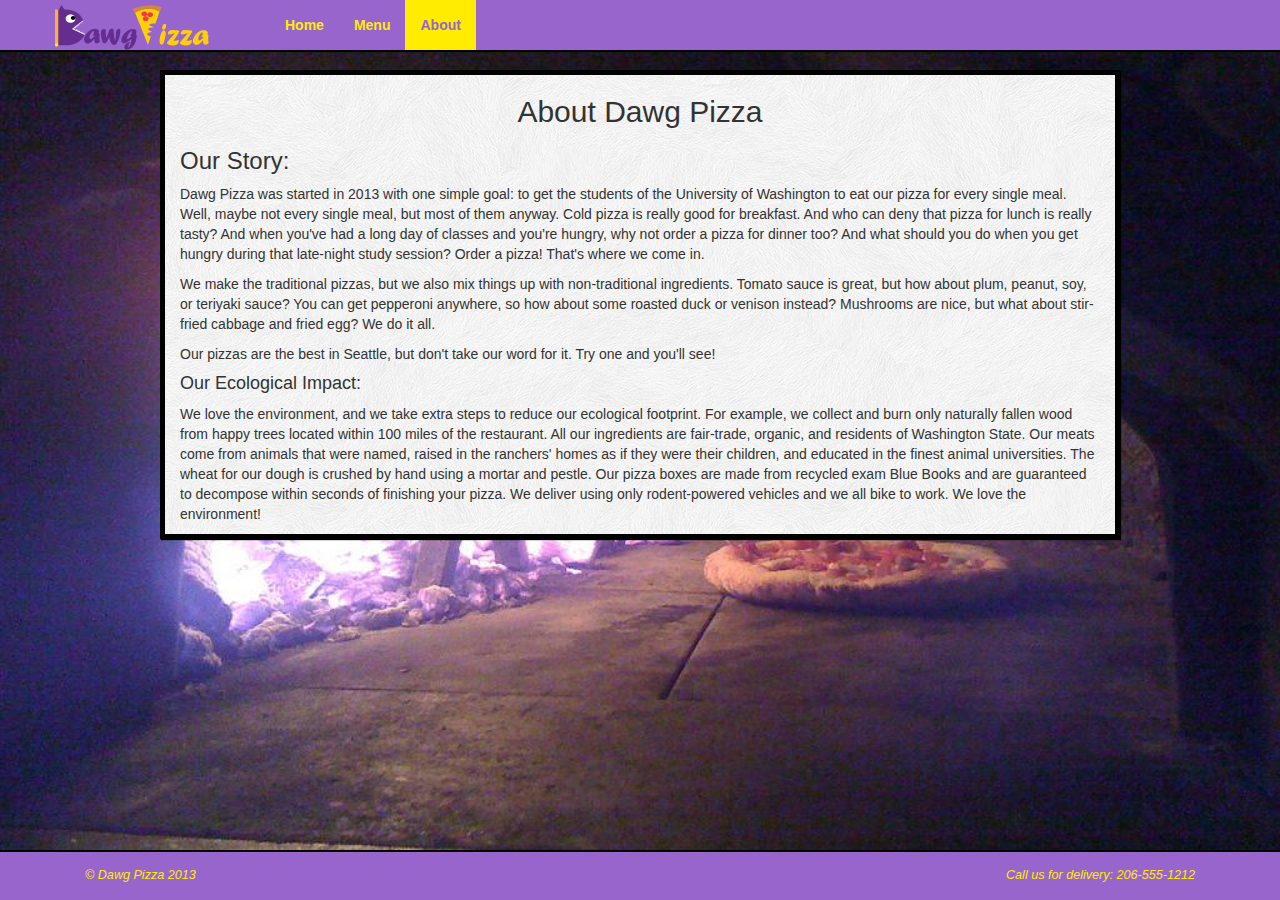
==== about.html @ 7e524a96 "First working draft. Missing some styling and extra features." ====
<!DOCTYPE html>
<html>
	<head>
		<meta charset="utf-8">
		<meta name="author" content="1124687">
		<meta name="viewport" content="width=device-width, initial-scale=1.0" />
		<link rel="shortcut icon" href="assets/ico/favicon.png">

		<title>Dawg Pizza</title>

		<link href="dist/css/bootstrap.css" rel="stylesheet">

		<link href="css/styles.css" rel="stylesheet">

	</head>

	<body id="aboutpage">

		<!-- Fixed navbar -->
		<nav class="navbar navbar-default navbar-fixed-top" role="navigation">
			<div class="container">
				<div class="navbar-header">
					<button type="button" class="navbar-toggle" data-toggle="collapse" data-target=".navbar-collapse">
						<span class="icon-bar"></span>
						<span class="icon-bar"></span>
						<span class="icon-bar"></span>
					</button>
					<a class="navbar-brand" href="index.html"></a>
				</div>
				<div class="navbar-collapse collapse">
					<ul class="nav navbar-nav">
						<li><a href="index.html">Home</a></li>
						<li><a href="menu.html">Menu</a></li>
						<li class="active"><a href="about.html">About</a></li>
					</ul>
				</div><!--/.nav-collapse -->
			</div>
		</nav>

		<div class="container maincontainer">
			<h2>About Dawg Pizza</h2>
				<h3>Our Story:</h3>
				<p>Dawg Pizza was started in 2013 with one simple goal: to get the students of the University of Washington to eat our pizza for every single meal. Well, maybe not every single meal, but most of them anyway. Cold pizza is really good for breakfast. And who can deny that pizza for lunch is really tasty? And when you've had a long day of classes and you're hungry, why not order a pizza for dinner too? And what should you do when you get hungry during that late-night study session? Order a pizza! That's where we come in.</p>
				<p>We make the traditional pizzas, but we also mix things up with non-traditional ingredients. Tomato sauce is great, but how about plum, peanut, soy, or teriyaki sauce? You can get pepperoni anywhere, so how about some roasted duck or venison instead? Mushrooms are nice, but what about stir-fried cabbage and fried egg? We do it all.</p>
				<p>Our pizzas are the best in Seattle, but don't take our word for it. Try one and you'll see!</p>
				<h4>Our Ecological Impact:</h4>
				<p>We love the environment, and we take extra steps to reduce our ecological footprint. For example, we collect and burn only naturally fallen wood from happy trees located within 100 miles of the restaurant. All our ingredients are fair-trade, organic, and residents of Washington State. Our meats come from animals that were named, raised in the ranchers' homes as if they were their children, and educated in the finest animal universities. The wheat for our dough is crushed by hand using a mortar and pestle. Our pizza boxes are made from recycled exam Blue Books and are guaranteed to decompose within seconds of finishing your pizza. We deliver using only rodent-powered vehicles and we all bike to work. We love the environment!</p>
		</div> <!-- /container -->

		<footer class = "navbar navbar-default navbar-fixed-bottom"  id="foot">
			<div class = "container">
				<p class = "navbar-text pull-left">© Dawg Pizza 2013</p>
				<p class = "navbar-text pull-right">Call us for delivery: 206-555-1212</p>
			</div>
		</footer>


		<!-- Bootstrap core JavaScript
		================================================== -->
		<!-- Placed at the end of the document so the pages load faster -->
		<script src="assets/js/jquery.js"></script>
		<script src="dist/js/bootstrap.min.js"></script>
	</body>
</html>
---- css/styles.css ----
/* Google web fonts 'Open Sans' (italic and normal) and 'Boogaloo' */
@import url(http://fonts.googleapis.com/css?family=Open+Sans:400italic,400,300,700);
@import url(http://fonts.googleapis.com/css?family=Sancreek);

#homePage {
	background-image: url(../img/pizza1.jpg);
}

#pizzamenu {
	background-image: url(../img/pizza-order.jpg);
}

#aboutpage {
	background-image: url(../img/pizza-oven.jpg);
}

body {
	padding-top: 70px;
	background-repeat: no-repeat;
	background-size: cover;
	padding-bottom: 70px;
	height: 100%;
}

.navbar {
	border-bottom: 2px solid #000;
	background-color: #9865CD;
}

.motto {
	text-align: center;
}

.maincontainer {
	width: 75%;
	margin-left: auto;
	margin-right: auto;
	box-shadow: 1px 1px 1px #000;
	border: 5px solid #000; 
	background-image: url(../img/subtle_white_feathers.png);
	overflow: auto;
}

h2 {
	text-align: center;
}

iframe {
	display: block;
	margin: 0 auto;
	border: 0;
	padding-bottom: 1em;
}

#foot {
	border-top: 2px solid #000;
	border-bottom: none;
}

.pizzainfo {
	font-weight: bold;
	color: #9865CD;
	background-color: #FFEC00;
	border: 2px solid #9865CD;
	padding: 5px;
	margin-bottom: 1em;
}

footer div p {
	font-size: 90%;
	font-style: italic;
	color: #FFEC00 !important;
}

nav a img {
	width: 40%;
	height: 40%;
}

@media screen and (max-width: 768px) {
	.
}

.navbar-brand {
	background-image: url(../img/logo-small.png);
	background-repeat: no-repeat;
	margin-top: 5px;
	margin-left: 5px;
	padding-right: 200px;
	padding-bottom: 30px;
}

dl img {
	display: block;
	margin-left: auto;
	margin-right: auto;
	width: 50%;
	height: 50%;
}

dd {
	font-style: italic;
}

/* title */
.navbar-default .navbar-brand {
    color: #FFF;
}
/* link */
.navbar-default .navbar-nav > li > a {
	font-weight: bold;
    color: #FFEC00;
}
.navbar-default .navbar-nav > li > a:hover {
    color: #9865CD;
    background-color: #FFEC00;
}
.navbar-default .navbar-nav > .active > a, 
.navbar-default .navbar-nav > .active > a:hover, 
.navbar-default .navbar-nav > .active > a:focus {
	color: #9865CD;
	background-color: #FFEC00;
}
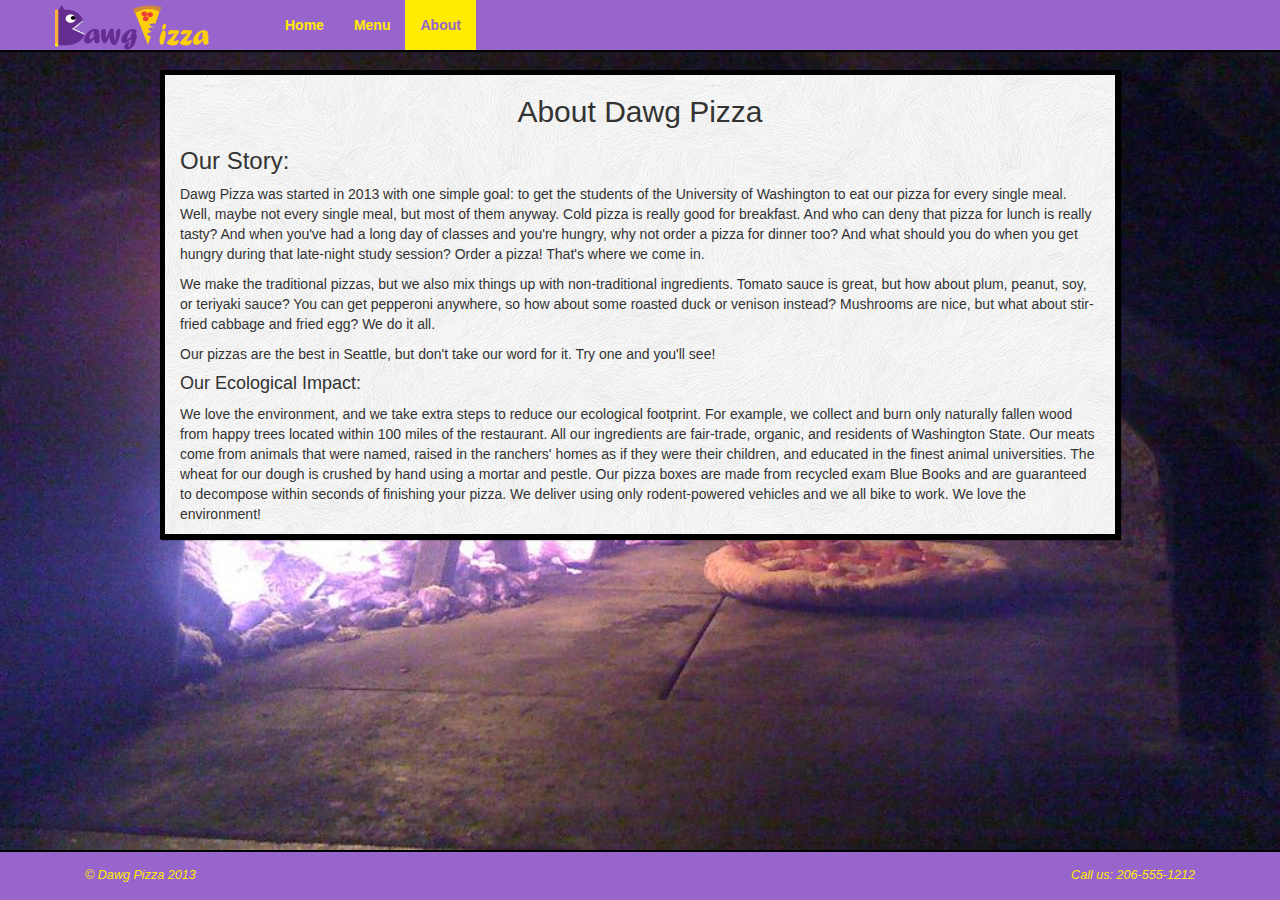
==== commit dbe64975: "Fixed iphone display issues. Added working follow twitter button. Final." ====
--- a/about.html
+++ b/about.html
@@ -50,7 +50,7 @@
 		<footer class = "navbar navbar-default navbar-fixed-bottom"  id="foot">
 			<div class = "container">
 				<p class = "navbar-text pull-left">© Dawg Pizza 2013</p>
-				<p class = "navbar-text pull-right">Call us for delivery: 206-555-1212</p>
+				<p class = "navbar-text pull-right">Call us: 206-555-1212</p>
 			</div>
 		</footer>
 
--- a/css/styles.css
+++ b/css/styles.css
@@ -77,8 +77,34 @@
 	height: 40%;
 }
 
+dl img {
+	display: block;
+	margin-left: auto;
+	margin-right: auto;
+	width: 50%;
+	height: 50%;
+}
+
 @media screen and (max-width: 768px) {
-	.
+
+	dl img {
+		width: 240px;
+		height: 71px;
+	}
+
+	iframe {
+		width: 200px;
+		height: 150px;
+	}
+
+	.maincontainer {
+		width: 99%;
+	}
+}
+
+.twitter-follow-button {
+	margin: 0px;
+	height: 50px !important;
 }
 
 .navbar-brand {
@@ -88,14 +114,6 @@
 	margin-left: 5px;
 	padding-right: 200px;
 	padding-bottom: 30px;
-}
-
-dl img {
-	display: block;
-	margin-left: auto;
-	margin-right: auto;
-	width: 50%;
-	height: 50%;
 }
 
 dd {
